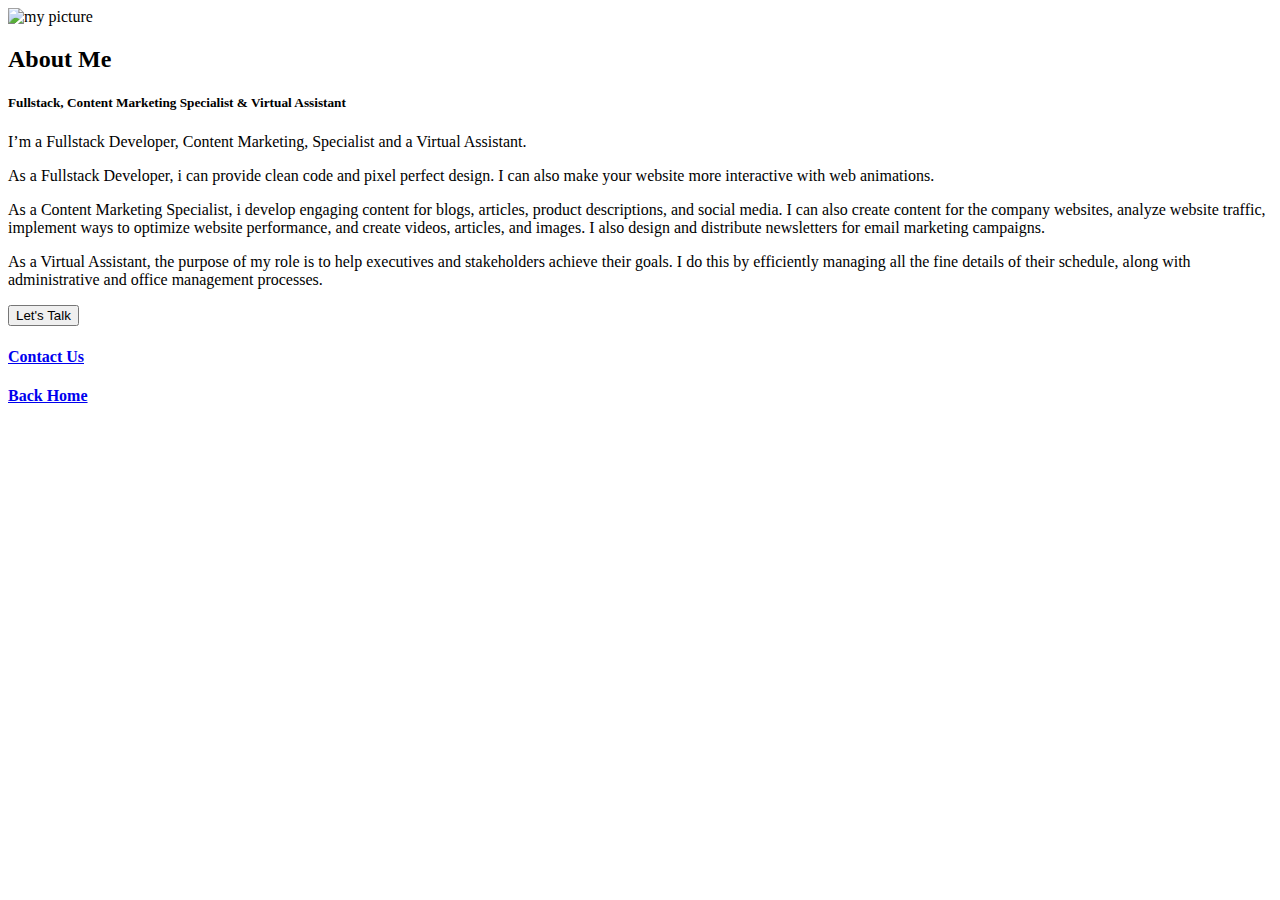
==== about.html @ 7d29ac70 "first commit made by segun const path = require("path"); const fs = require("fs"); const http = requ" ====
<!DOCTYPE html>
<html lang="en">
  <head>
    <meta charset="UTF-8" />
    <meta http-equiv="X-UA-Compatible" content="IE=edge" />
    <meta name="viewport" content="width=device-width, initial-scale=1.0" />
    <title>About Me</title>
  </head>
  <body>
    <!--About me section start-->
    <section class="about">
      <div class="main">
        <img src="images/reeds.jpg.jpg" alt="my picture" />
        <div class="about-text">
          <h2>About Me</h2>
          <h5>Fullstack, Content Marketing Specialist & Virtual Assistant</h5>
          <p>
            I’m a Fullstack Developer, Content Marketing, Specialist and a
            Virtual Assistant.
          </p>
          <p>
            As a Fullstack Developer, i can provide clean code and pixel perfect
            design. I can also make your website more interactive with web
            animations.
          </p>
          <p>
            As a Content Marketing Specialist, i develop engaging content for
            blogs, articles, product descriptions, and social media. I can also
            create content for the company websites, analyze website traffic,
            implement ways to optimize website performance, and create videos,
            articles, and images. I also design and distribute newsletters for
            email marketing campaigns.
          </p>
          <p>
            As a Virtual Assistant, the purpose of my role is to help executives
            and stakeholders achieve their goals. I do this by efficiently
            managing all the fine details of their schedule, along with
            administrative and office management processes.
          </p>
          <button type="button">Let's Talk</button>
        </div>
      </div>
    </section>
    <h4><a href="contact.html">Contact Us</a></h4>
    <h4><a href="homepage.html">Back Home</a></h4>
  </body>
</html>
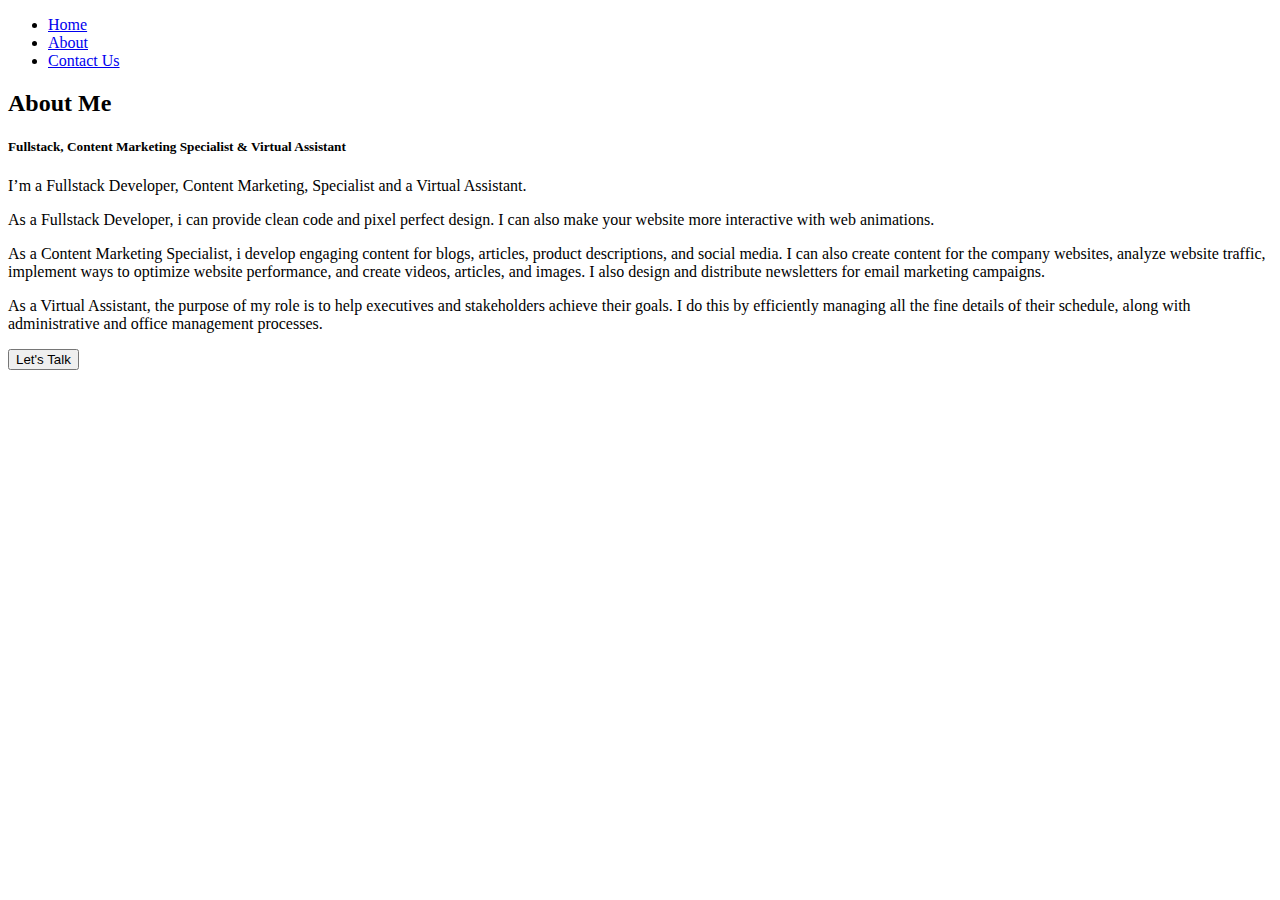
==== commit b27f218a: "initial commit" ====
--- a/about.html
+++ b/about.html
@@ -7,10 +7,21 @@
     <title>About Me</title>
   </head>
   <body>
+    <header>
+      <nav>
+        <ul>
+        <li><a href="index.html">Home</a></li>
+        <li><a href="about.html">About</a></li>
+        <li><a href="contact.html">Contact Us</a></li>
+
+        </ul>
+      </nav>
+    </header>
+
     <!--About me section start-->
     <section class="about">
       <div class="main">
-        <img src="images/reeds.jpg.jpg" alt="my picture" />
+        <!-- <img src="images/reeds.jpg.jpg" alt="my picture" /> -->
         <div class="about-text">
           <h2>About Me</h2>
           <h5>Fullstack, Content Marketing Specialist & Virtual Assistant</h5>
@@ -41,7 +52,5 @@
         </div>
       </div>
     </section>
-    <h4><a href="contact.html">Contact Us</a></h4>
-    <h4><a href="homepage.html">Back Home</a></h4>
   </body>
 </html>
